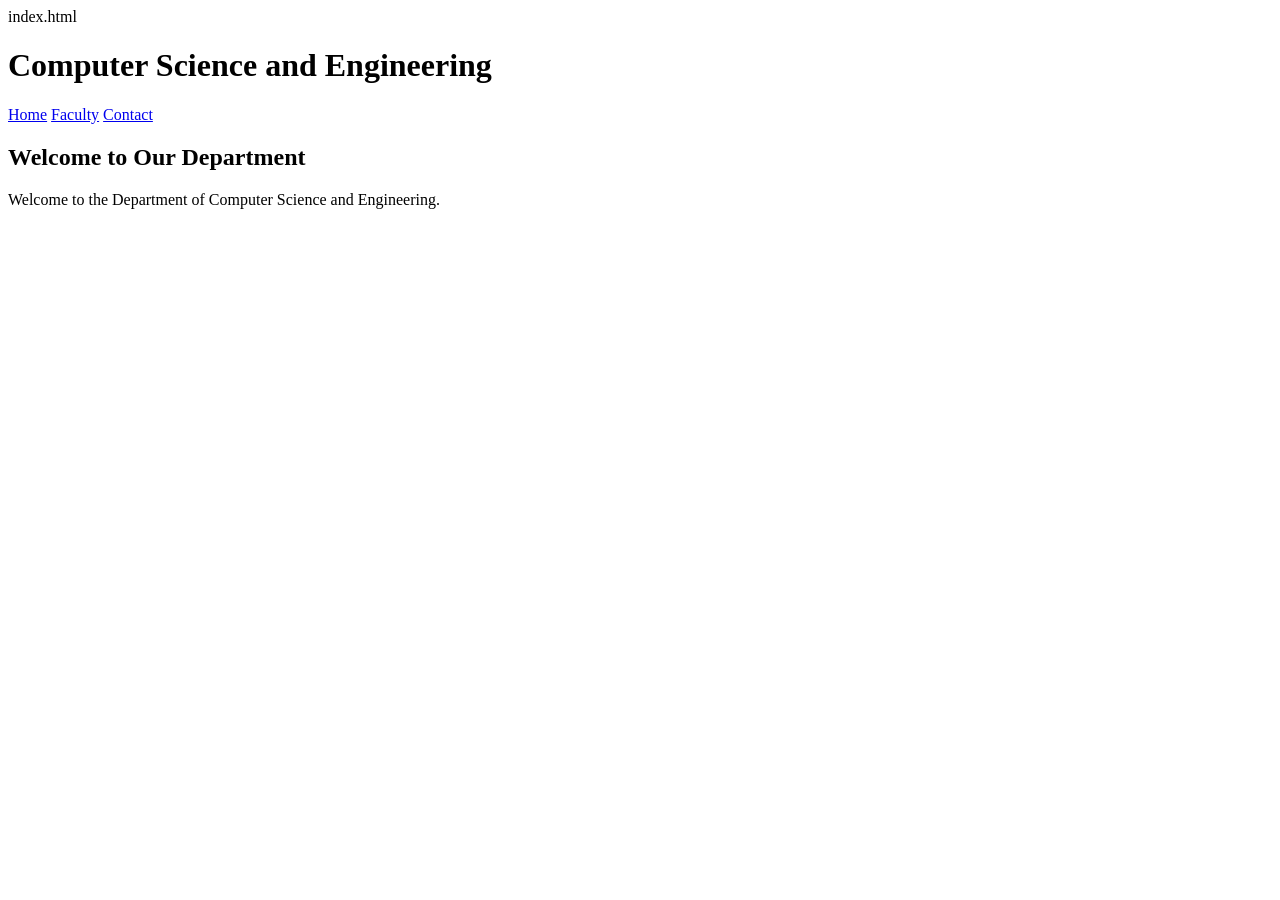
==== index.html @ 7fcbbfd9 "Add department website pages" ====
index.html
<!DOCTYPE html>
<html>
<head>
   <title>CSE Department</title>
   <link rel="stylesheet" href="style.css">
</head>
<body>
   <h1>Computer Science and Engineering</h1>
   <nav>
       <a href="index.html">Home</a>
       <a href="faculty.html">Faculty</a>
       <a href="contact.html">Contact</a>
   </nav>
   <h2>Welcome to Our Department</h2>
   <p>Welcome to the Department of Computer Science and Engineering.</p>
</body>
</html>
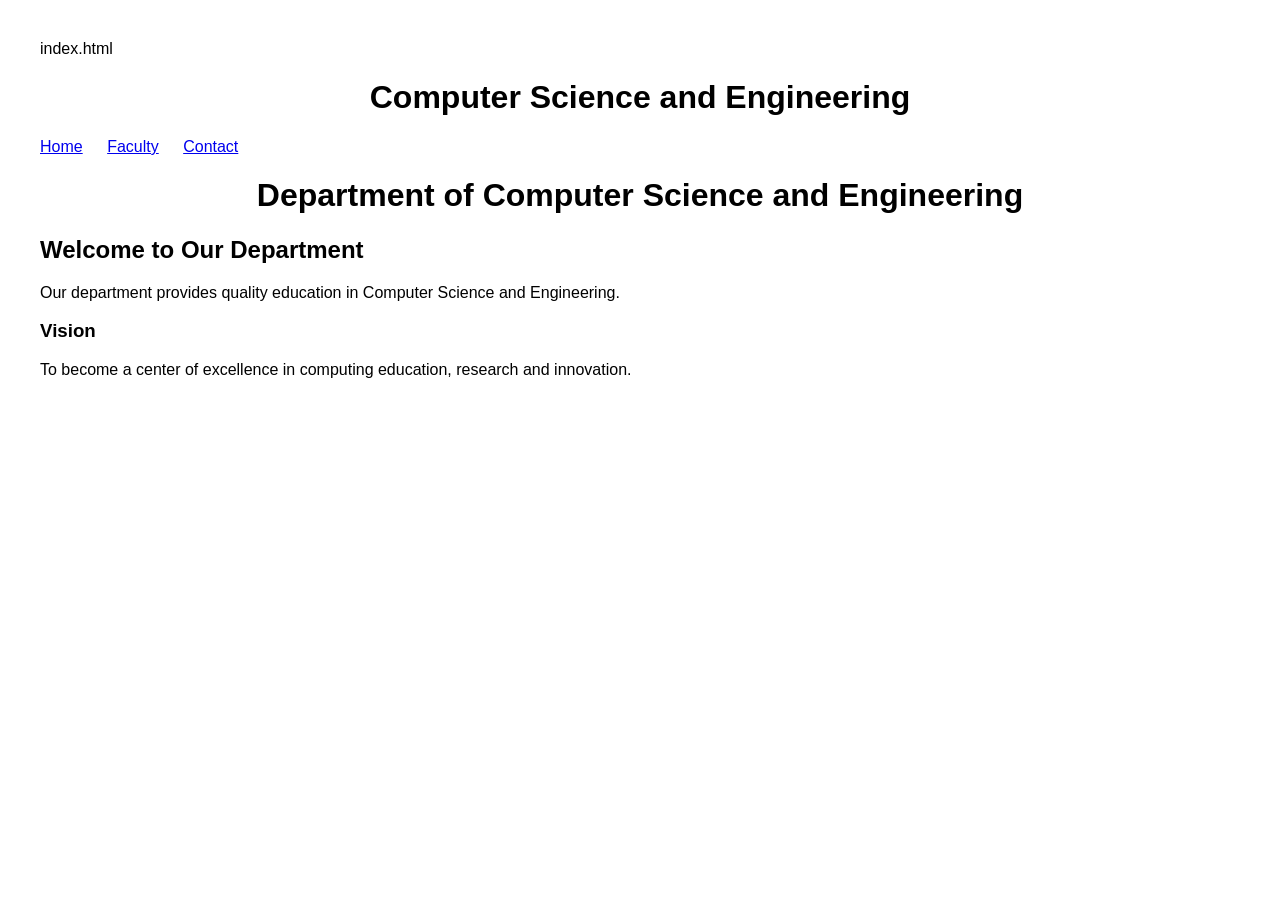
==== commit 8a26a887: "Add department home page" ====
--- a/index.html
+++ b/index.html
@@ -12,7 +12,18 @@
        <a href="faculty.html">Faculty</a>
        <a href="contact.html">Contact</a>
    </nav>
-   <h2>Welcome to Our Department</h2>
-   <p>Welcome to the Department of Computer Science and Engineering.</p>
+   <h1>Department of Computer Science and Engineering</h1>
+
+<h2>Welcome to Our Department</h2>
+
+<p>
+    Our department provides quality education in Computer Science and Engineering.
+</p>
+
+<h3>Vision</h3>
+
+<p>
+    To become a center of excellence in computing education, research and innovation.
+</p>
 </body>
 </html>
--- a/style.css
+++ b/style.css
@@ -0,0 +1,20 @@
+
+body {
+   font-family: Arial, sans-serif;
+   margin: 40px;
+}
+h1 {
+   text-align: center;
+}
+nav {
+   margin: 20px 0;
+}
+nav a {
+   margin-right: 20px;
+}
+table {
+   border-collapse: collapse;
+}
+th, td {
+   padding: 10px;
+}
